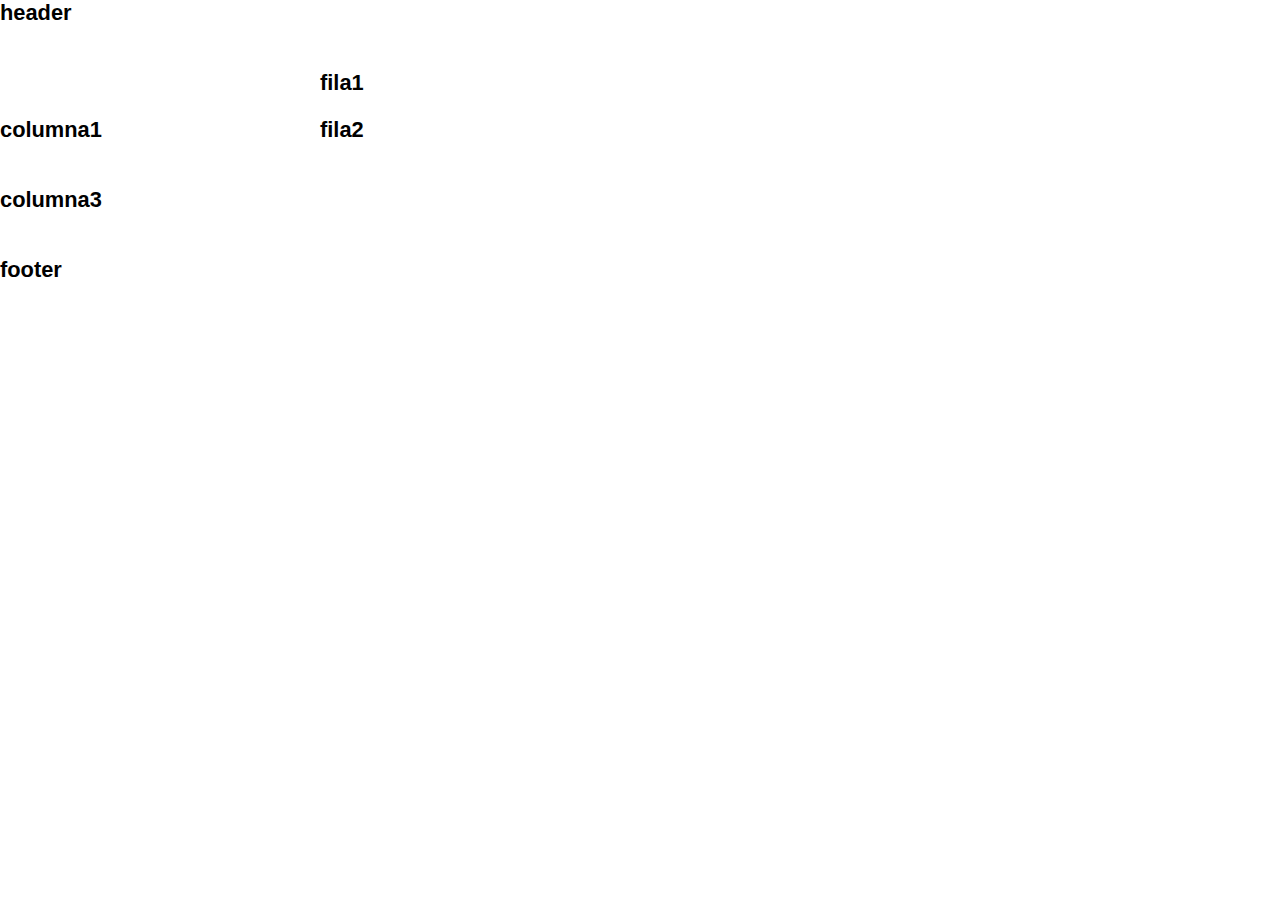
==== examen_fran.html @ eded7a27 "segundo commit" ====
<html>
<head>
    <title>aprenderaprogramar</title>
    <link rel="stylesheet" href="./css/examen_fran.css">
    <meta charset="UTF-8">
</head>
<body>
    <div class="fila1"><h3> header</h3></div>
    <div class="fila2">
        <div class="columna1"><h3>columna1</h3></div><div class="columna2"><div class="fila1"><h3>fila1</h3></div><div class="fila2"><h3>fila2</h3></div></div>
        <div class="columna3"><h3>columna3</h3></div>
    </div>
</body>
<footer>
    <div class="footer"><h3>footer</h3></div>
</footer>
</html>
---- css/examen_fran.css ----
body {
    font-family: Verdana, Geneva, Tahoma, sans-serif;
    font-size: 14pt;
    margin:0;
    padding:0
}


.columna1 ,.columna2 ,.columna3{
    display: inline-block;
}

.columna1 ,.columna3{
    width: 25%;
}

.columna2{
    width: 50%;
}
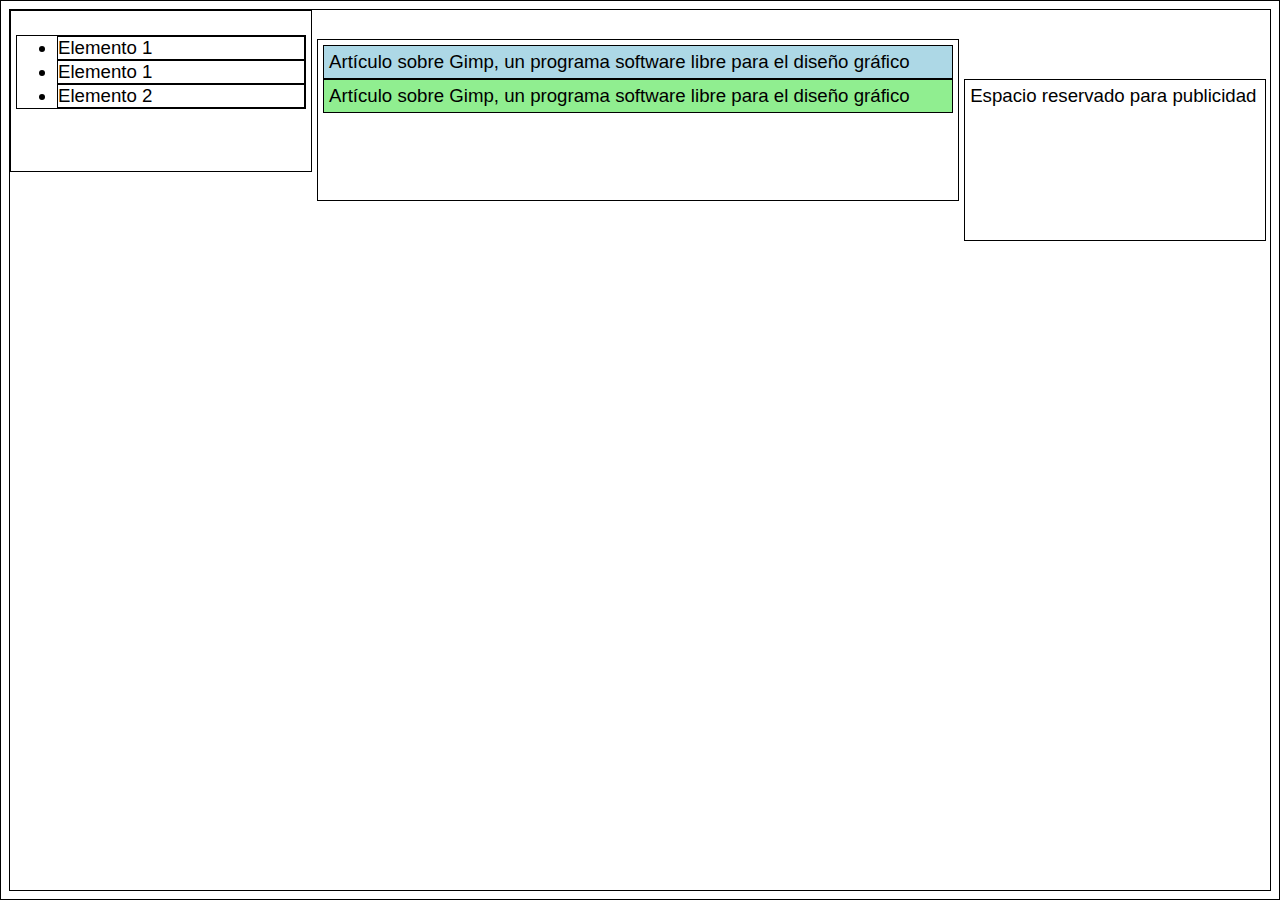
==== commit ed9e9d8c: "fran" ====
--- a/examen_fran.html
+++ b/examen_fran.html
@@ -1,17 +1,24 @@
 <html>
+
 <head>
     <title>aprenderaprogramar</title>
-    <link rel="stylesheet" href="./css/examen_fran.css">
+    <link rel="stylesheet" href="./css/examen_html.css">
     <meta charset="UTF-8">
 </head>
+
 <body>
-    <div class="fila1"><h3> header</h3></div>
-    <div class="fila2">
-        <div class="columna1"><h3>columna1</h3></div><div class="columna2"><div class="fila1"><h3>fila1</h3></div><div class="fila2"><h3>fila2</h3></div></div>
-        <div class="columna3"><h3>columna3</h3></div>
+    <div class="columna1fila2">
+        <ul>
+            <li>Elemento 1</li>
+            <li>Elemento 1</li>
+            <li>Elemento 2</li>
+        </ul>
     </div>
+    <div class="columna2fila2">
+        <div class="celda1">Artículo sobre Gimp, un programa software libre para el diseño gráfico</div>
+        <div class="celda2">Artículo sobre Gimp, un programa software libre para el diseño gráfico</div>
+    </div>
+    <div class="columna3fila2">Espacio reservado para publicidad</div>
 </body>
-<footer>
-    <div class="footer"><h3>footer</h3></div>
-</footer>
-</html>+
+</html>
--- a/css/examen_html.css
+++ b/css/examen_html.css
@@ -0,0 +1,50 @@
+body {
+    font-family: Verdana, Geneva, Tahoma, sans-serif;
+    font-size: 14pt;
+}
+
+.fila1 {
+    background:  #DEB887;
+    padding:5px;
+}
+
+.columna1fila2, .columna2fila2, .columna3fila2 {
+    display:inline-block;
+    padding:5px;
+    height: 150px;    
+}
+
+.columna1fila3, .columna2fila3 {
+    display:inline-block;
+    width: 48%;
+    padding:5px;
+    text-align: center;
+    
+}
+
+.columna1fila2, .columna3fila2 {
+    width: 23%;
+}
+
+.columna2fila2 {
+    width: 50%;
+}
+
+.celda1 {
+    background: #ADD8E6;
+    padding:5px;
+}
+
+.celda2 {
+    background: #90EE90 ;
+    padding:5px;
+}
+
+.columna1fila3 {
+    background: #DDA0DD;
+}
+
+
+*{
+    border:1px solid black;
+}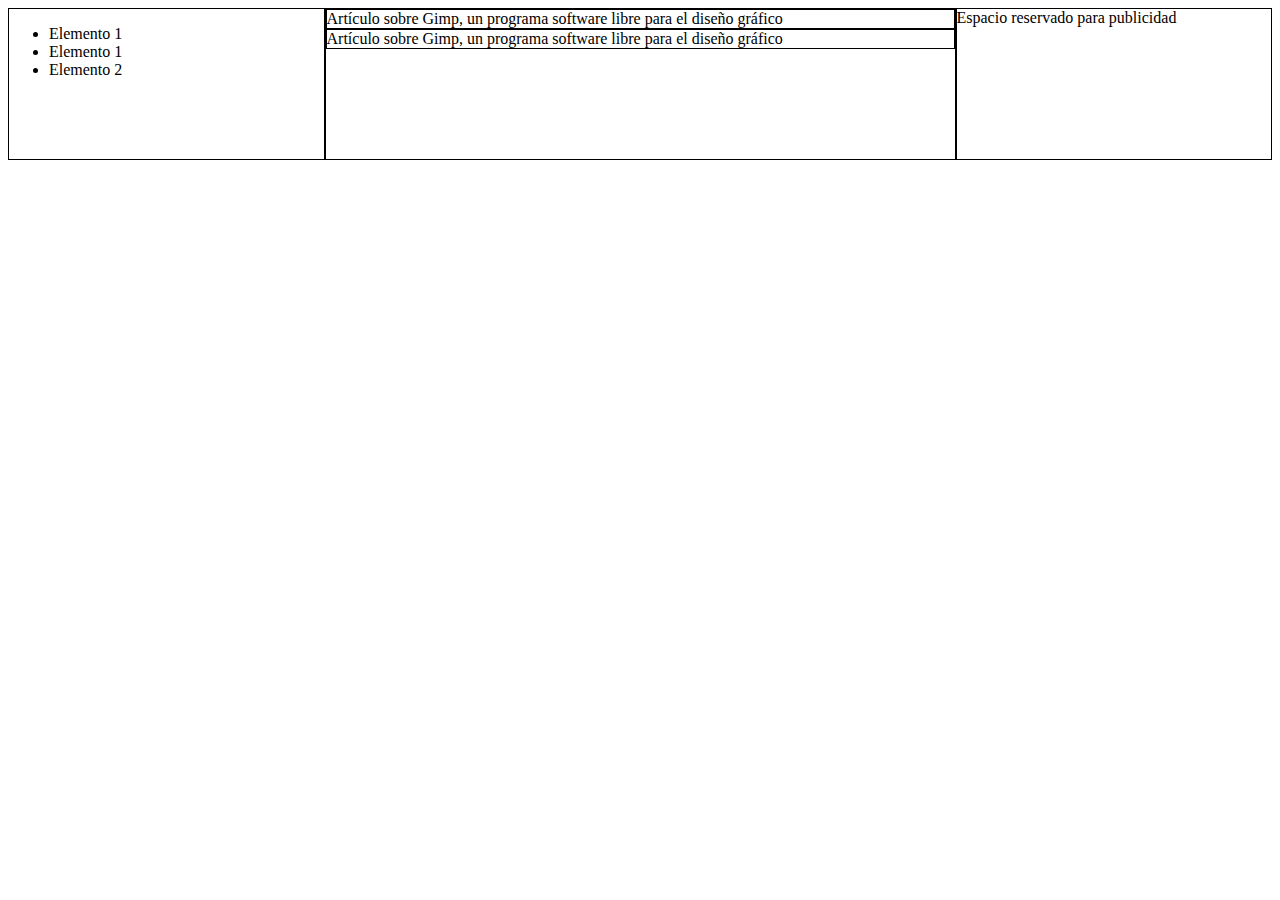
==== commit 6bdac156: "upload fran" ====
--- a/examen_fran.html
+++ b/examen_fran.html
@@ -2,7 +2,7 @@
 
 <head>
     <title>aprenderaprogramar</title>
-    <link rel="stylesheet" href="./css/examen_html.css">
+    <link rel="stylesheet" href="./css/examen_fran.css">
     <meta charset="UTF-8">
 </head>
 
--- a/css/examen_fran.css
+++ b/css/examen_fran.css
@@ -0,0 +1,22 @@
+body {
+    display: flex;
+}
+
+.columna1fila2,
+.columna2fila2,
+.columna3fila2 {
+    height: 150px;
+}
+
+.columna1fila2,
+.columna3fila2 {
+    width: 25%;
+}
+
+.columna2fila2 {
+    width: 50%;
+}
+
+div {
+    border: 1px solid black;
+}
